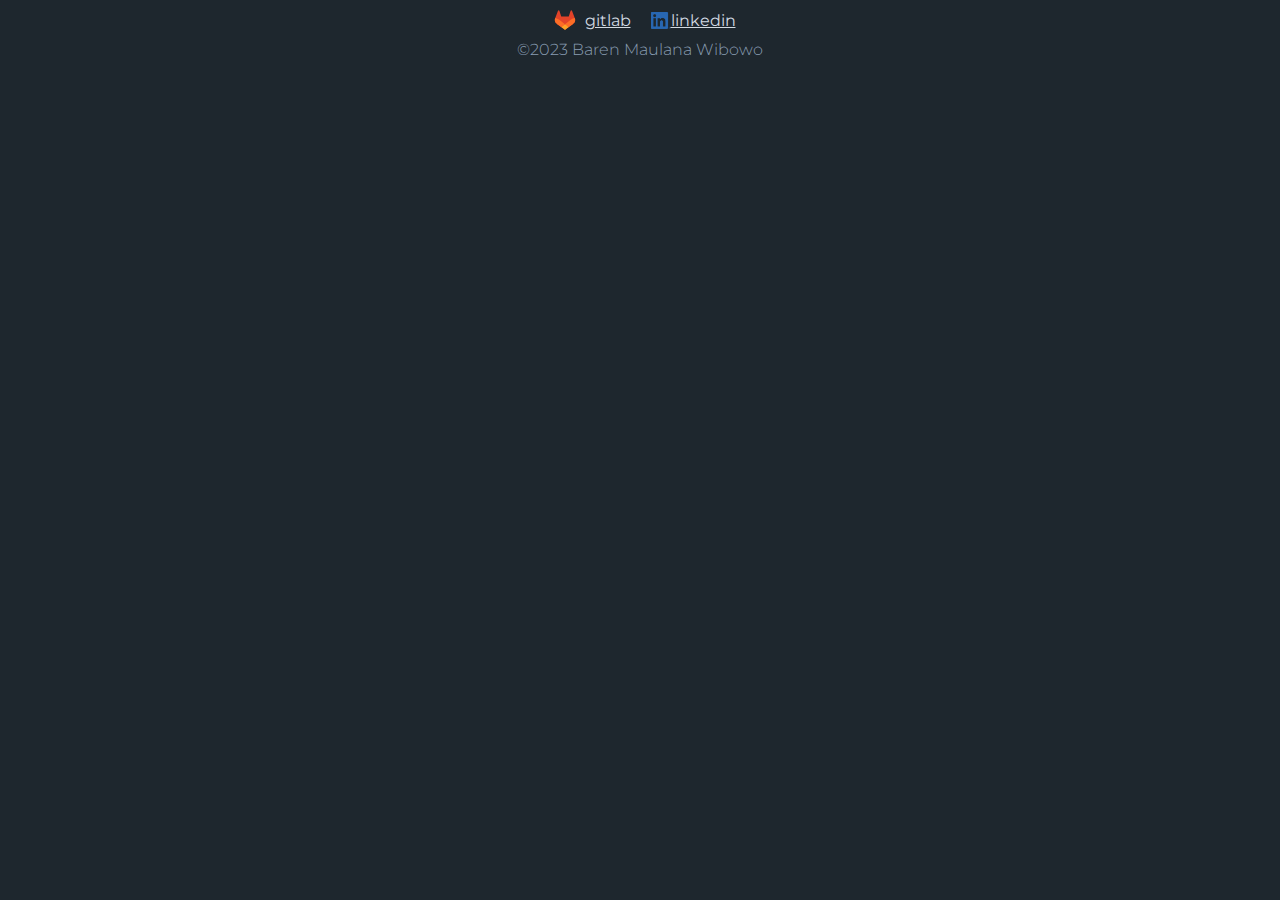
==== footer.html @ 940e6246 "init project" ====
<!DOCTYPE html>
<html lang="en">
  <head>
    <meta charset="UTF-8" />
    <meta name="viewport" content="width=device-width, initial-scale=1.0" />
    <title>Document</title>
    <link rel="stylesheet" href="style.css" />
  </head>
  <body>
    <footer>
      <div class="social">
        <a target="_blank" href="https://gitlab.com/barenmaulana">
          <img src="./images/gitlab.svg" width="40" alt="" />
          gitlab
        </a>
        <a
          target="_blank"
          href="https://www.linkedin.com/in/baren-maulana-850149206"
        >
          <img src="./images/linkedin.png" width="20" alt="" />
          linkedin
        </a>
      </div>
      <p>&copy;2023 Baren Maulana Wibowo</p>
    </footer>
  </body>
</html>
---- style.css ----
@import url("https://fonts.googleapis.com/css2?family=Montserrat:wght@100;200;300;400;500&display=swap");

* {
  margin: 0;
  padding: 0;
  box-sizing: border-box;
  font-family: "Montserrat", sans-serif;
  color: #d2dae2;
  scroll-behavior: smooth;
}

body {
  background-color: #1e272e;
}

nav {
  position: fixed;
  z-index: 9;
  min-height: 8vh;
  width: 100%;
  display: flex;
  align-items: center;
  justify-content: space-between;
  padding: 0 40px;
  background-color: #1e272e;
}

nav img {
  width: 60px;
}

nav ul {
  display: flex;
  justify-content: space-around;
  width: 100%;
  list-style: none;
  gap: 10px;
}

nav ul li a {
  color: #d2dae2;
  text-decoration: none;
  padding: 10px;
  font-weight: 600;
}

.container {
  max-width: 950px;
  margin: 0 auto;
}

#home {
  min-height: 100vh;
  display: flex;
  align-items: center;
}

#home h1 {
  margin-bottom: 20px;
  font-size: 4em;
}

p.content-description {
  font-size: 1em;
  max-width: 900px;
  letter-spacing: 1.5px;
  color: rgb(137, 157, 178);
  font-weight: 300;
  line-height: 1.5em;
}

.mb-100 {
  margin-bottom: 100px;
}

.mb-40 {
  margin-bottom: 40px;
}

.mb-20 {
  margin-bottom: 20px;
}

.mb-10 {
  margin-bottom: 10px;
}

.btn-global-1 {
  font-size: 1.1em;
  padding: 10px 30px;
  border-radius: 5px;
  border: 2px solid #f7f1e3;
  color: #f7f1e3;
  text-decoration: none;
  transition: all 0.3s ease-in-out;
  display: flex;
  align-items: center;
  width: fit-content;
  gap: 10px;
}

.btn-global-1:hover {
  background-color: #f7f1e3;
  color: #1e272e;
}

.icon-size {
  height: 20px;
  width: 20px;
  color: #f7f1e3;
}

#about {
  min-height: 100vh;
  display: flex;
  align-items: center;
}

h2 {
  font-size: 1.5em;
  margin-bottom: 20px;
}

.tech-list {
  display: flex;
  flex-wrap: wrap;
  gap: 10px;
}

.tech-list span {
  padding: 5px 10px;
  border-radius: 5px;
  border: 1px solid #f7f1e3;
  color: #f7f1e3;
  font-size: 0.8em;
}

.tech-list-2 span {
  padding: 5px 10px;
  border-radius: 5px;
  border: 1px solid #f7f1e3;
  color: #f7f1e3;
  font-size: 0.8em;
}

table tr {
  height: 40px;
}

table td {
  min-width: 130px !important;
}

.image-profile {
  width: 300px;
  height: 300px;
  border: 2px solid #f7f1e3;
  border-radius: 20px 0 20px 0;
}

.image-profile img {
  width: 100%;
  height: 100%;
  object-fit: cover;
  border-radius: 20px 0 20px 0;
}

#experience {
  min-height: 100vh;
  display: flex;
  align-items: center;
}

#experience .experience-wrapper {
  display: flex;
}

#experience .experience-wrapper .experience-navigation {
  min-width: 300px;
  display: flex;
  flex-direction: column;
  gap: 10px;
}

#experience .experience-wrapper .experience-navigation span {
  cursor: pointer;
  color: rgb(137, 157, 178);
  padding: 10px 20px;
  border-left: 2px solid transparent;
}

.exp-active {
  color: #f7f1e3 !important;
  border-left: 2px solid #f7f1e3 !important;
}

#experience-content .experience {
  display: none;
}

.show-experience {
  display: block !important;
}

#experience-content .experience ul li {
  color: rgb(137, 157, 178);
  line-height: 30px;
}

#work {
  min-height: 100vh;
  display: flex;
  align-items: center;
}

#work .work-content {
  display: flex;
  align-items: center;
  justify-content: space-between;
}

#work .image-wrapper {
  width: 48%;
}

#work .work-description {
  width: 48%;
}

#work .work-description p {
  padding: 20px;
  border-radius: 10px;
  background-color: #222e36;
}

#work .image-wrapper img {
  width: 100%;
  height: 100%;
  object-fit: cover;
}

#contact {
  min-height: 100vh;
  display: flex;
  align-items: center;
}

#contact a {
  color: #222e36;
  text-decoration: none;
  font-size: 1em;
  background-color: #f7f1e3;
  padding: 8px 20px;
  border-radius: 5px;
}

#contact textarea {
  color: #1e272e;
  padding: 10px;
  border-radius: 2px;
}

footer {
  min-height: 12vh;
}

footer .social {
  display: flex;
  justify-content: center;
  gap: 20px;
}

footer a {
  display: flex;
  align-items: center;
}

footer p {
  text-align: center;
  color: rgb(137, 157, 178);
  font-weight: 300;
}

/* Media Query */
@media only screen and (max-width: 560px) {
  nav div:nth-child(2) {
    display: none;
  }
}
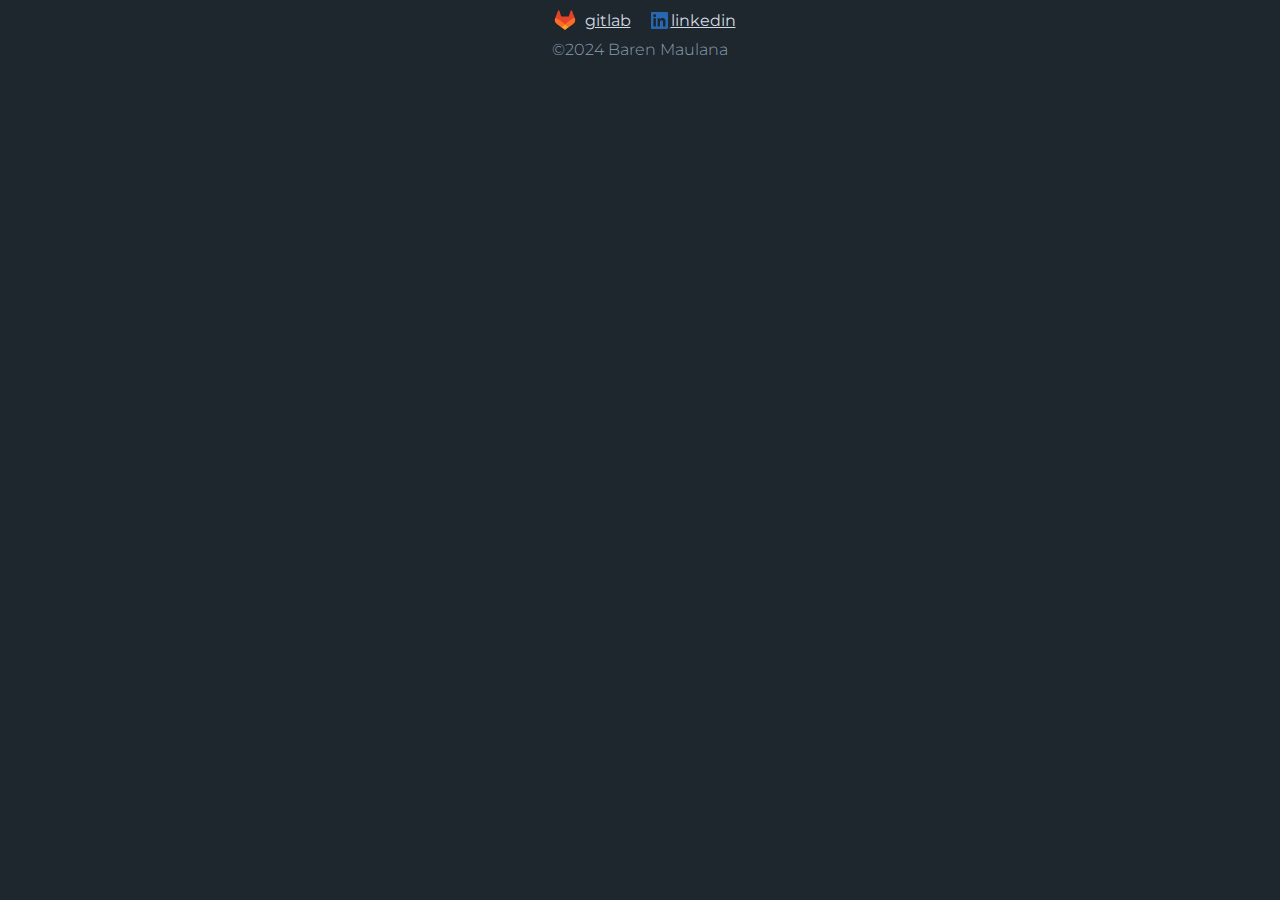
==== commit abfb0804: "update responsive style" ====
--- a/footer.html
+++ b/footer.html
@@ -21,7 +21,7 @@
           linkedin
         </a>
       </div>
-      <p>&copy;2023 Baren Maulana Wibowo</p>
+      <p>&copy;2024 Baren Maulana</p>
     </footer>
   </body>
 </html>
--- a/style.css
+++ b/style.css
@@ -286,4 +286,66 @@
   nav div:nth-child(2) {
     display: none;
   }
-}
+
+  .container {
+    padding: 0 20px;
+  }
+
+  #home h1 {
+    font-size: 1.5em;
+  }
+
+  #home p {
+    font-size: 0.8em;
+    text-align: justify;
+  }
+
+  #home .btn-global-1 {
+    font-size: 0.8em;
+  }
+
+  #about {
+    flex-direction: column;
+    justify-content: center;
+    align-items: center;
+    gap: 20px;
+  }
+
+  #about p {
+    font-size: 0.8em;
+  }
+
+  #about .image-profile {
+    display: none;
+  }
+
+  #experience .experience-wrapper {
+    flex-direction: column;
+    justify-content: center;
+    align-items: center;
+    gap: 20px;
+  }
+
+  #experience .experience-wrapper .experience-navigation {
+    margin-bottom: 30px;
+  }
+
+  #work {
+    margin-top: 50px;
+  }
+
+  #work .work-content {
+    flex-direction: column;
+    justify-content: center;
+    align-items: center;
+    gap: 20px;
+  }
+
+  #work .image-wrapper {
+    width: 100%;
+  }
+
+  #work .work-description {
+    width: 100%;
+  }
+}
